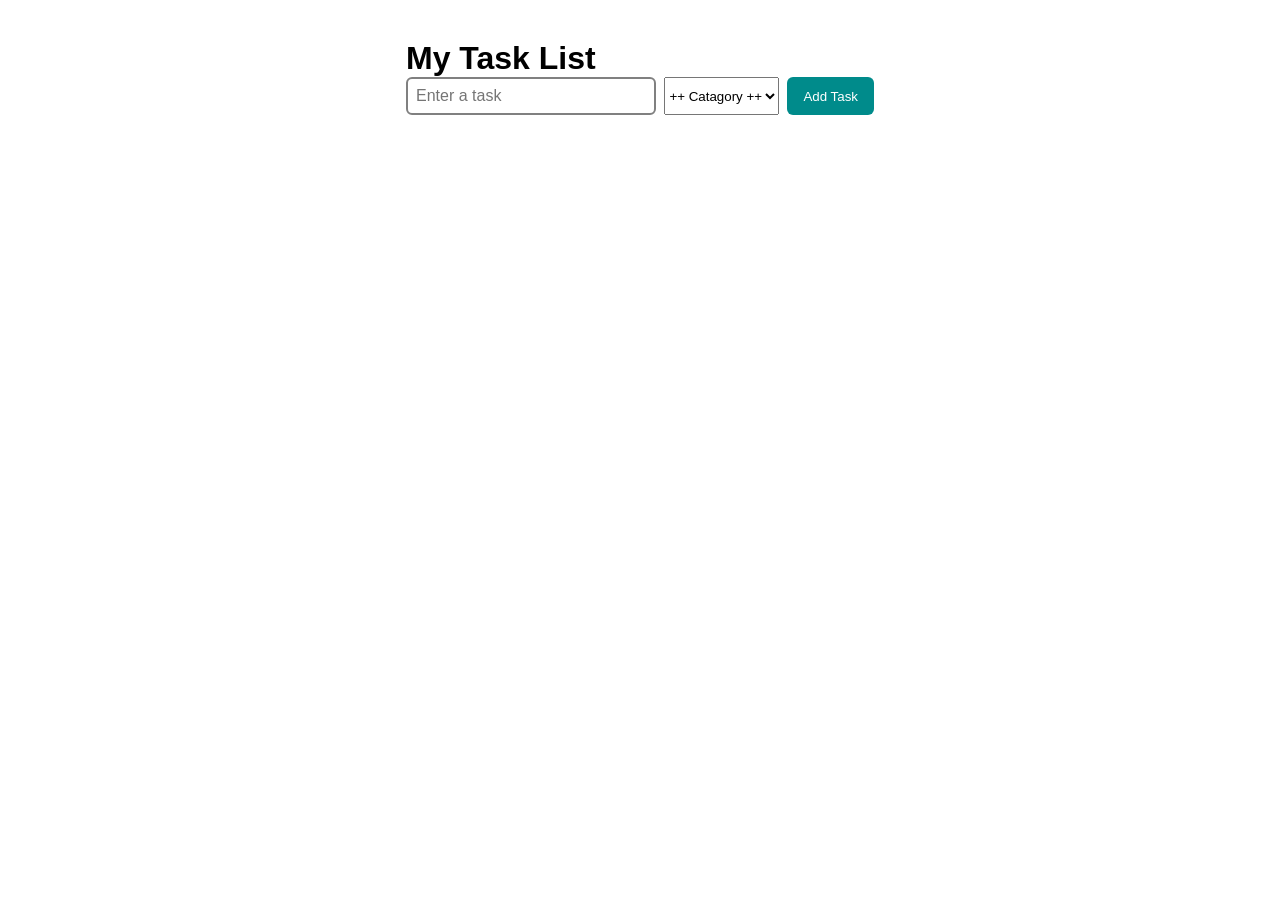
==== taskmgt.html @ d1b400a5 "Changed let values to const, coded category selector." ====
<!DOCTYPE html>
<html lang="en">

<head>
    <meta charset="UTF-8">
    <meta name="viewport" content="width=device-width, initial-scale=1.0">
    <title>Task Manager</title>
    <link rel="stylesheet" href="styles.css">
    <script defer src="taskmgt.js"></script>
</head>

<body>
    <h1>My Task List</h1>

    <!--INPUT AREA - to add a new task -->  
    <div id="input-area">
        <input id="taskInput" type="text" placeholder="Enter a task" />

        <!-- Category Selector -->
         <select id="categoryInput">
            <option value="">++ Catagory ++</option>
            <option value="Work">Business</option>
            <option value="Personal">Personal</option>
            <option value="Education">Education</option>
         </select>

        <button id="addTaskButton">Add Task</button>
    </div>

    <ul id="taskList"></ul>

</body>

</html>
---- styles.css ----
* {
    margin: 0;
    padding: 0;
    box-sizing: border-box;
}

body {
    font-family: sans-serif;
    max-width: 500px;
    margin: 40px auto;
    padding: 0 1rem;
}

#input-area {
    display: flex;
    gap: 8px;
    margin-bottom: 16px;
}

input {
    flex: 1;
    padding: 8px;
    font-size: 1rem;
    border: 2px solid gray;
    border-radius: 6px;
}

button {
    padding: 8px 16px;
    background: darkcyan;
    color: white;
    border: none;
    border-radius: 6px;
    cursor: pointer;
}

/* Task List */

#taskList {
    list-style: none;
    padding: 0;
}

.task-item {
    display: flex;
    align-items: center;
    gap: 10px;
    padding: 10px;
    border: 1px solid lightblue;
    border-radius: 6px;
    margin-bottom: 8px;
    cursor: pointer; /* Hand cursor as pointer when hovering */
}

.task-item.done span {
    text-decoration: line-through;
    color: red;
}

.task-item button {
    margin-left: auto;
    background: green;
    padding: 4px 10px;
    font-size: .85rem;
}
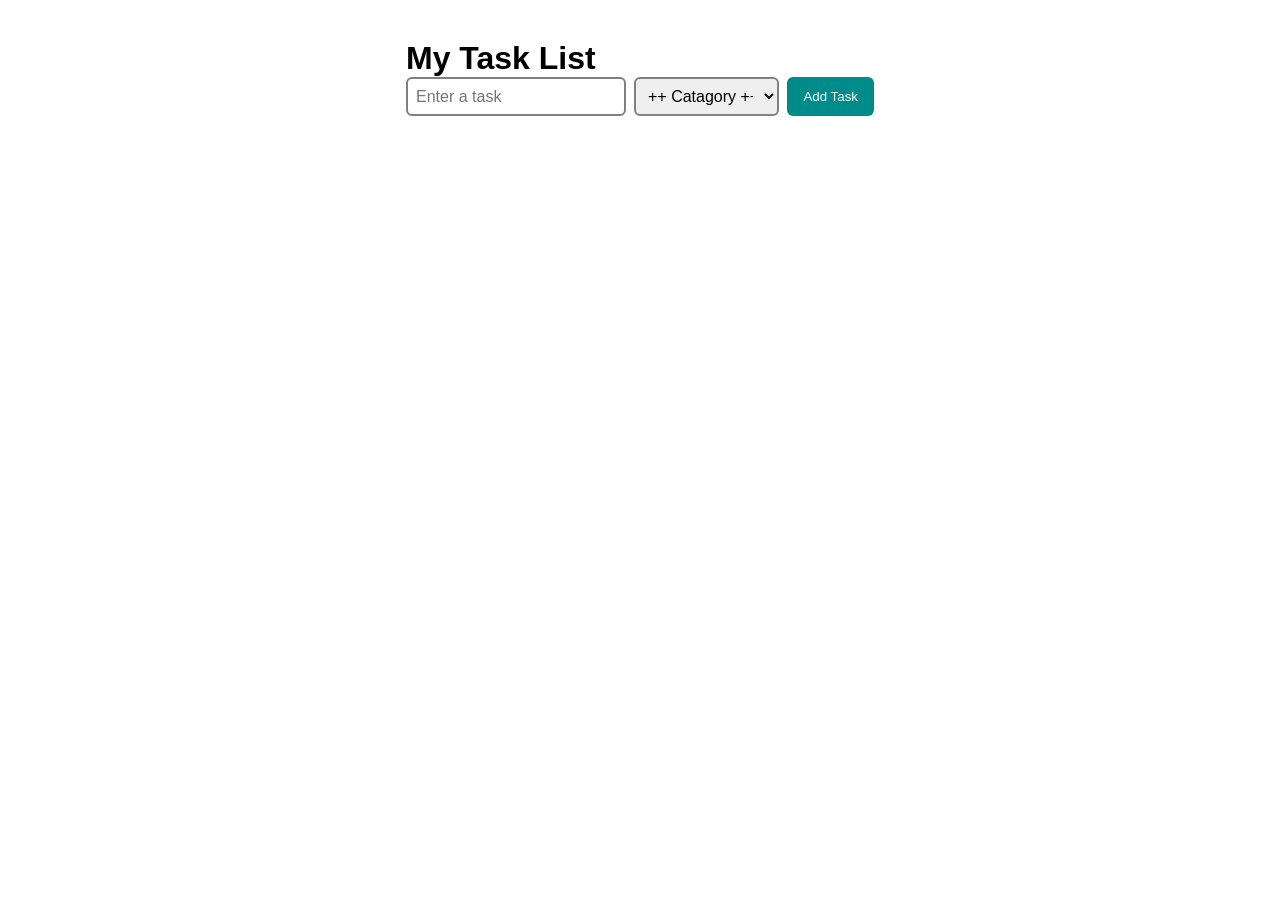
==== commit 2e87d169: "matched category button to 'enter task' button style" ====
--- a/taskmgt.html
+++ b/taskmgt.html
@@ -12,17 +12,17 @@
 <body>
     <h1>My Task List</h1>
 
-    <!--INPUT AREA - to add a new task -->  
+    <!--INPUT AREA - to add a new task -->
     <div id="input-area">
         <input id="taskInput" type="text" placeholder="Enter a task" />
 
         <!-- Category Selector -->
-         <select id="categoryInput">
+        <select id="categoryInput">
             <option value="">++ Catagory ++</option>
             <option value="Work">Business</option>
             <option value="Personal">Personal</option>
             <option value="Education">Education</option>
-         </select>
+        </select>
 
         <button id="addTaskButton">Add Task</button>
     </div>
--- a/styles.css
+++ b/styles.css
@@ -23,6 +23,15 @@
     font-size: 1rem;
     border: 2px solid gray;
     border-radius: 6px;
+}
+
+#input-area select { /* category button - to match add-task */
+    flex: 1;
+    padding: 8px;
+    font-size: 1rem;
+    border: 2px solid gray;
+    border-radius: 6px;
+    min-width: 120px;
 }
 
 button {
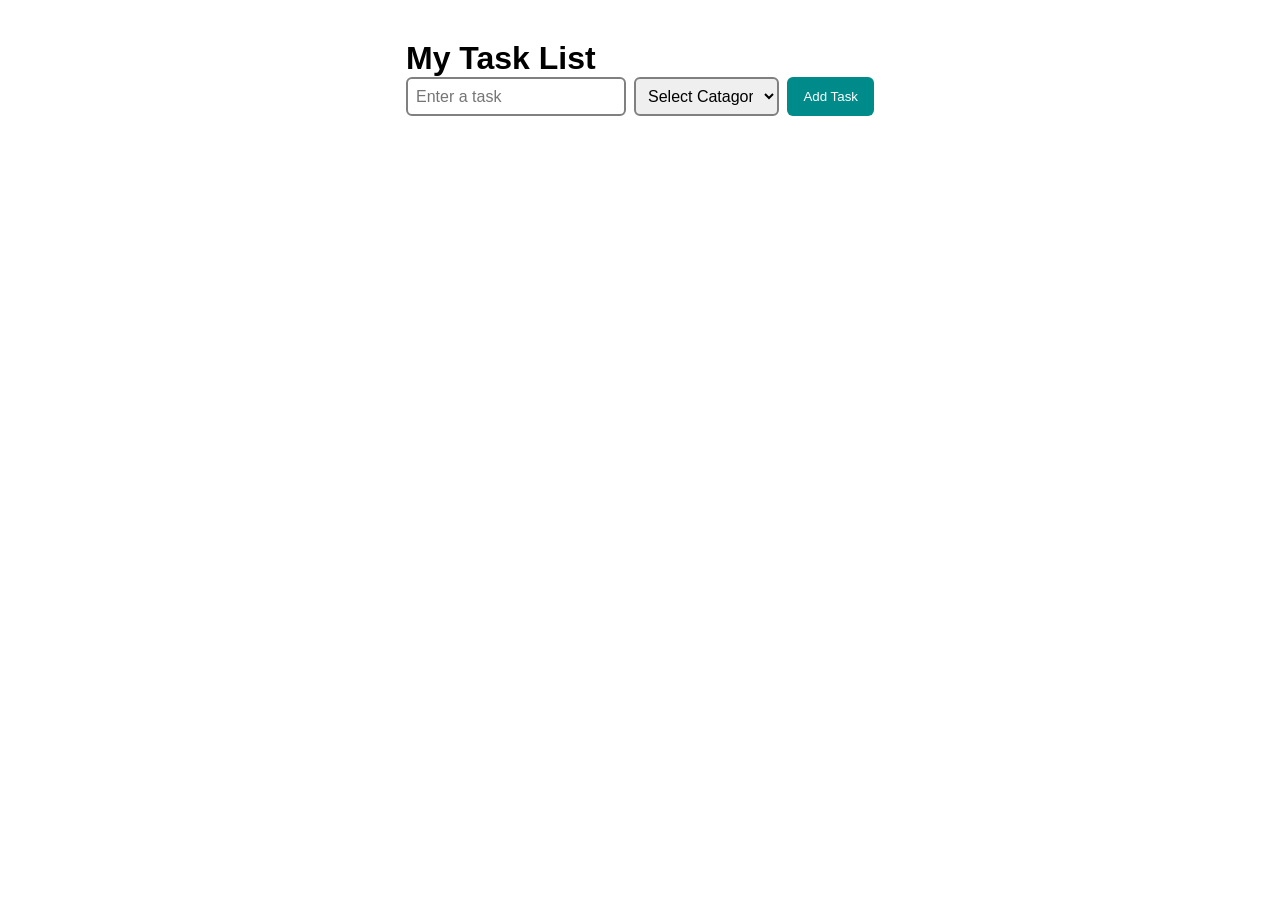
==== commit 54a01029: "wrote DOM elements code / cache" ====
--- a/taskmgt.html
+++ b/taskmgt.html
@@ -18,7 +18,7 @@
 
         <!-- Category Selector -->
         <select id="categoryInput">
-            <option value="">++ Catagory ++</option>
+            <option value="">Select Catagory</option>
             <option value="Work">Business</option>
             <option value="Personal">Personal</option>
             <option value="Education">Education</option>
--- a/styles.css
+++ b/styles.css
@@ -25,7 +25,7 @@
     border-radius: 6px;
 }
 
-#input-area select { /* category button - to match add-task */
+#input-area select { /* category button - style match add-task */
     flex: 1;
     padding: 8px;
     font-size: 1rem;
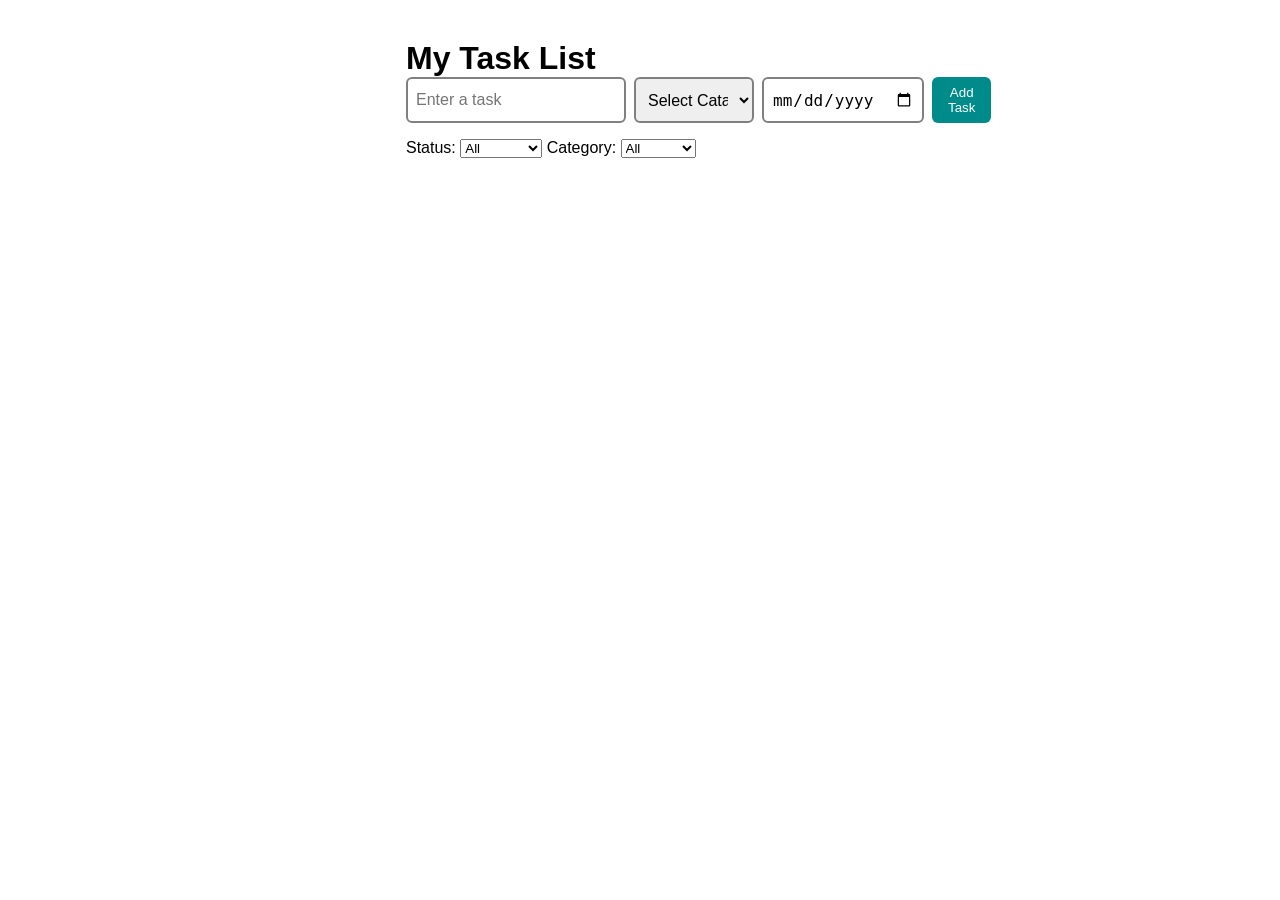
==== commit 3bb3eac6: "Correlated html5 code with DOM variables" ====
--- a/taskmgt.html
+++ b/taskmgt.html
@@ -24,11 +24,33 @@
             <option value="Education">Education</option>
         </select>
 
+        <input id="dedlineInput" type="date" />
         <button id="addTaskButton">Add Task</button>
     </div>
 
+    <!-- FILTERS  -->
+    <div id="filter-area">
+        <label>Status:
+            <select id="statusFilter">
+                <option value="All">All</option>
+                <option value="In Progress">Working...</option>
+                <option value="Complete">Complete</option>
+                <option value="overdue">Warning!</option>
+            </select>
+        </label>
+
+        <label>Category:
+            <select id="categoryFilter">
+                <option value="All">All</option>
+                <option value="Work">Work</option>
+                <option value="Personal">Personal</option>
+                <option value="Education"></option>
+            </select>
+        </label>
+    </div>
+
+
     <ul id="taskList"></ul>
-
 </body>
 
 </html>
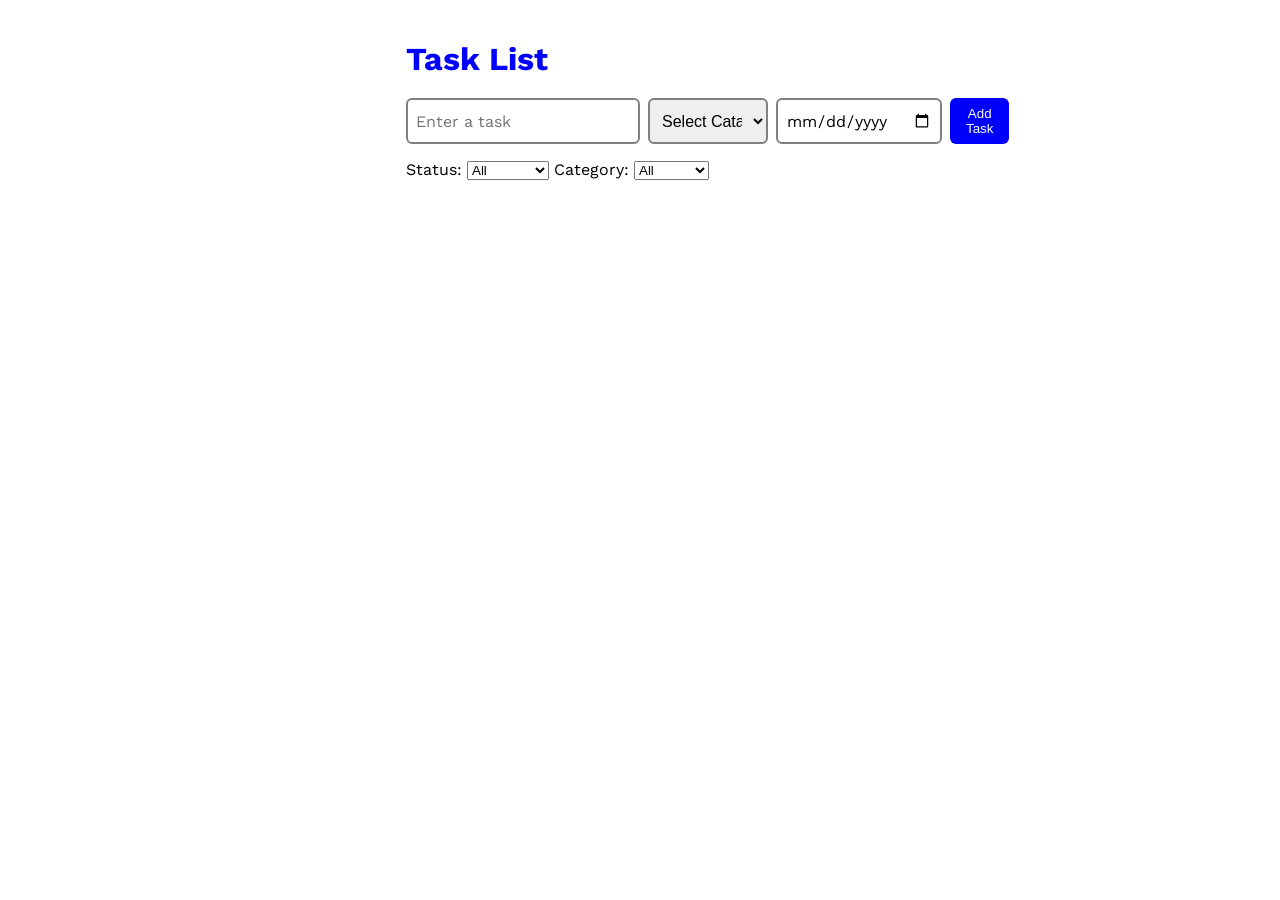
==== commit f17fd3e0: "contemplating code, need a break." ====
--- a/taskmgt.html
+++ b/taskmgt.html
@@ -6,11 +6,12 @@
     <meta name="viewport" content="width=device-width, initial-scale=1.0">
     <title>Task Manager</title>
     <link rel="stylesheet" href="styles.css">
+    <link href="https://fonts.googleapis.com/css2?family=Work+Sans:wght@400;700&display=swap" rel="stylesheet">
     <script defer src="taskmgt.js"></script>
 </head>
 
 <body>
-    <h1>My Task List</h1>
+    <h1>Task List</h1>
 
     <!--INPUT AREA - to add a new task -->
     <div id="input-area">
--- a/styles.css
+++ b/styles.css
@@ -5,10 +5,16 @@
 }
 
 body {
-    font-family: sans-serif;
+    font-family: 'Work Sans', sans-serif;
     max-width: 500px;
     margin: 40px auto;
     padding: 0 1rem;
+}
+
+h1 {
+    font-family: 'Work Sans', sans-serif;
+    color: blue;
+    margin-bottom: 20px;
 }
 
 #input-area {
@@ -21,6 +27,7 @@
     flex: 1;
     padding: 8px;
     font-size: 1rem;
+    font-family: 'Work Sans', sans-serif;
     border: 2px solid gray;
     border-radius: 6px;
 }
@@ -36,7 +43,7 @@
 
 button {
     padding: 8px 16px;
-    background: darkcyan;
+    background: blue;
     color: white;
     border: none;
     border-radius: 6px;
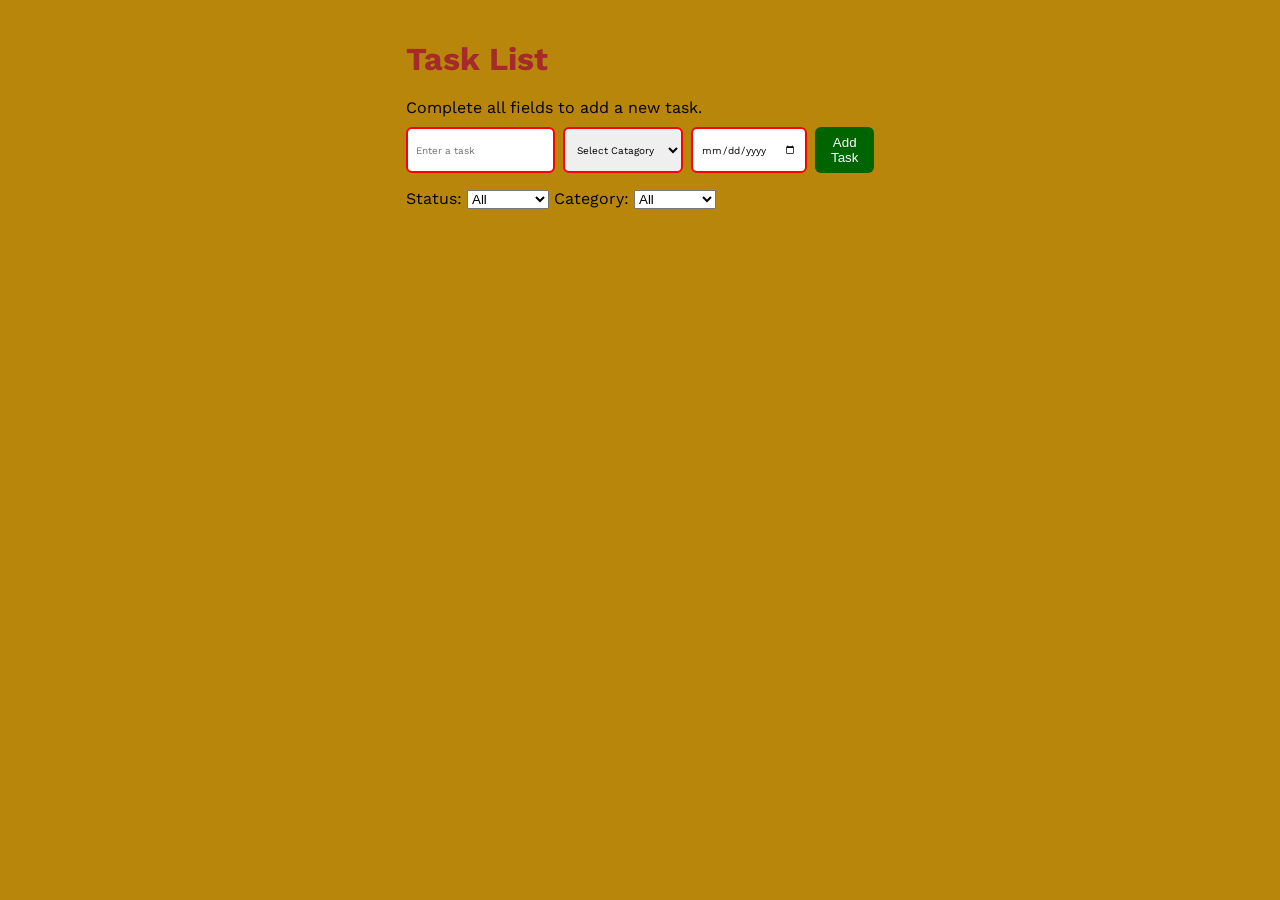
==== commit fdc5486d: "template literal and innerHTML processsing, more to study" ====
--- a/taskmgt.html
+++ b/taskmgt.html
@@ -12,10 +12,12 @@
 
 <body>
     <h1>Task List</h1>
+    <p>Complete all fields to add a new task.</p>
 
     <!--INPUT AREA - to add a new task -->
     <div id="input-area">
         <input id="taskInput" type="text" placeholder="Enter a task" />
+        
 
         <!-- Category Selector -->
         <select id="categoryInput">
@@ -25,7 +27,7 @@
             <option value="Education">Education</option>
         </select>
 
-        <input id="dedlineInput" type="date" />
+        <input id="deadlineInput" type="date" />
         <button id="addTaskButton">Add Task</button>
     </div>
 
@@ -45,13 +47,13 @@
                 <option value="All">All</option>
                 <option value="Work">Work</option>
                 <option value="Personal">Personal</option>
-                <option value="Education"></option>
+                <option value="Education">Education</option>
             </select>
         </label>
     </div>
 
 
-    <ul id="taskList"></ul>
+    <br><ul id="taskList"></ul>
 </body>
 
 </html>
--- a/styles.css
+++ b/styles.css
@@ -5,6 +5,7 @@
 }
 
 body {
+    background-color: darkgoldenrod;
     font-family: 'Work Sans', sans-serif;
     max-width: 500px;
     margin: 40px auto;
@@ -13,8 +14,18 @@
 
 h1 {
     font-family: 'Work Sans', sans-serif;
-    color: blue;
+    color: brown;
     margin-bottom: 20px;
+}
+
+p {
+    color: black;
+    font-family: 'Work Sans', sans-serif;
+    margin-bottom: 10px;
+}
+
+ul {
+    background-color: white;
 }
 
 #input-area {
@@ -23,27 +34,28 @@
     margin-bottom: 16px;
 }
 
-input {
+input {  /* Enter-Task */
     flex: 1;
     padding: 8px;
-    font-size: 1rem;
+    font-size: 10px;
     font-family: 'Work Sans', sans-serif;
-    border: 2px solid gray;
+    border: 2px solid red;
     border-radius: 6px;
 }
 
-#input-area select { /* category button - style match add-task */
+#input-area select { /* category drop-down - style match Enter-Task */
+    font-family: 'Work Sans', sans-serif;
     flex: 1;
     padding: 8px;
-    font-size: 1rem;
-    border: 2px solid gray;
+    font-size: 10px;
+    border: 2px solid red;
     border-radius: 6px;
     min-width: 120px;
 }
 
 button {
     padding: 8px 16px;
-    background: blue;
+    background: darkgreen;
     color: white;
     border: none;
     border-radius: 6px;
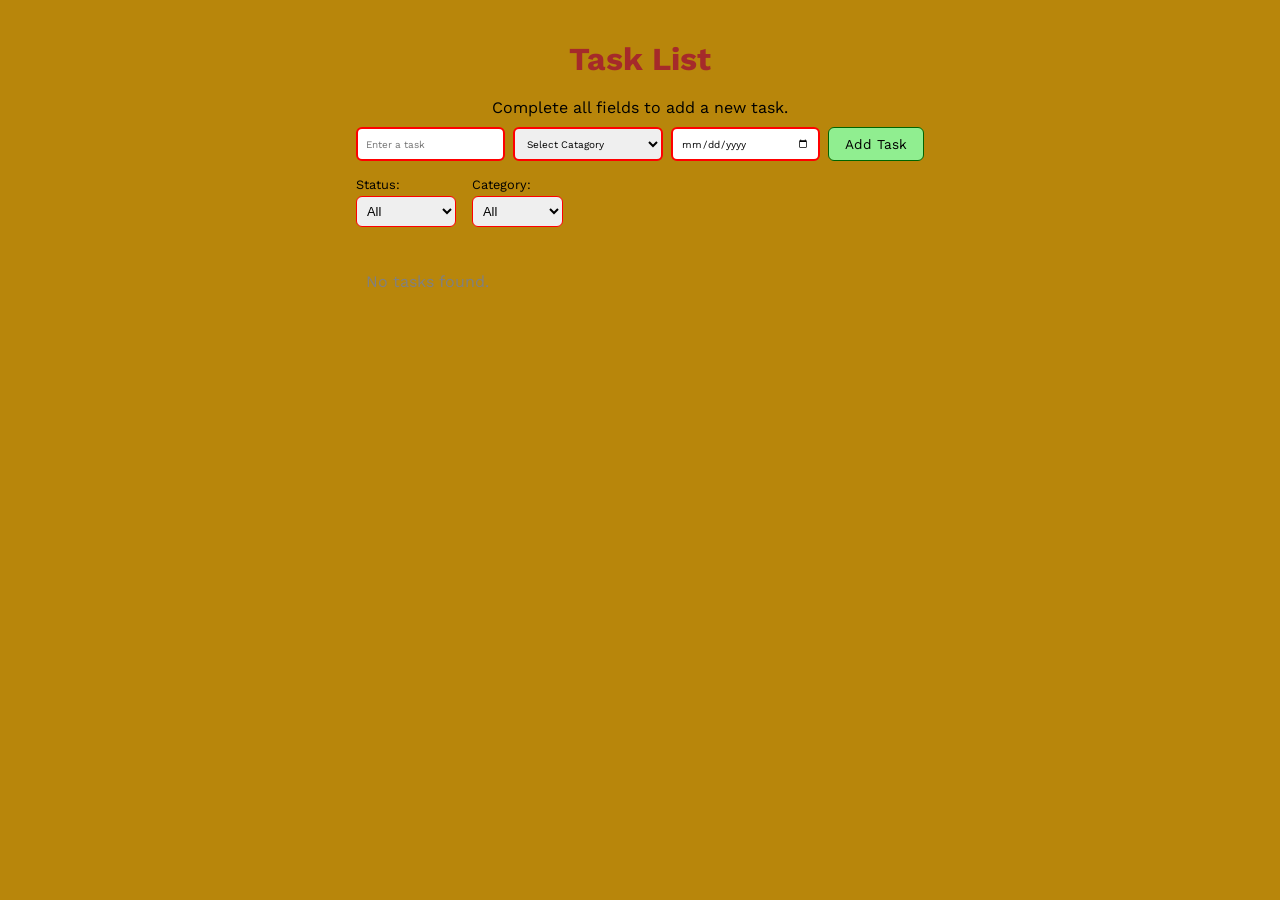
==== commit 0ce98268: "functional code complete, style needs some work." ====
--- a/taskmgt.html
+++ b/taskmgt.html
@@ -22,7 +22,7 @@
         <!-- Category Selector -->
         <select id="categoryInput">
             <option value="">Select Catagory</option>
-            <option value="Work">Business</option>
+            <option value="Business">Business</option>
             <option value="Personal">Personal</option>
             <option value="Education">Education</option>
         </select>
@@ -36,16 +36,16 @@
         <label>Status:
             <select id="statusFilter">
                 <option value="All">All</option>
-                <option value="In Progress">Working...</option>
-                <option value="Complete">Complete</option>
-                <option value="overdue">Warning!</option>
+                <option value="In Progress">In Progress</option>
+                <option value="Completed">Completed</option>
+                <option value="Overdue">Overdue</option>
             </select>
         </label>
 
         <label>Category:
             <select id="categoryFilter">
                 <option value="All">All</option>
-                <option value="Work">Work</option>
+                <option value="Business">Business</option>
                 <option value="Personal">Personal</option>
                 <option value="Education">Education</option>
             </select>
--- a/styles.css
+++ b/styles.css
@@ -7,7 +7,7 @@
 body {
     background-color: darkgoldenrod;
     font-family: 'Work Sans', sans-serif;
-    max-width: 500px;
+    max-width: 600px;
     margin: 40px auto;
     padding: 0 1rem;
 }
@@ -16,34 +16,29 @@
     font-family: 'Work Sans', sans-serif;
     color: brown;
     margin-bottom: 20px;
+    display: flex;
+    text-align: center;
+    justify-content: center;
 }
 
 p {
     color: black;
     font-family: 'Work Sans', sans-serif;
     margin-bottom: 10px;
-}
-
-ul {
-    background-color: white;
+    display: flex;
+    text-align: center;
+    justify-content: center;
 }
 
 #input-area {
     display: flex;
+    flex-wrap: wrap;
     gap: 8px;
     margin-bottom: 16px;
 }
 
-input {  /* Enter-Task */
-    flex: 1;
-    padding: 8px;
-    font-size: 10px;
-    font-family: 'Work Sans', sans-serif;
-    border: 2px solid red;
-    border-radius: 6px;
-}
-
-#input-area select { /* category drop-down - style match Enter-Task */
+#input-area input,
+#input-area select {
     font-family: 'Work Sans', sans-serif;
     flex: 1;
     padding: 8px;
@@ -53,14 +48,37 @@
     min-width: 120px;
 }
 
-button {
+#filter-area {
+    display: flex;
+    gap: 16px;
+    margin-bottom: 16px;
+    flex-wrap: wrap;
+}
+
+#filter-area label { /* status & category */
+    font-size: 0.8rem;
+    display: flex;
+    flex-direction: column;
+    gap: 4px;
+}
+
+#filter-area select {
+    padding: 6px;
+    border: 1px solid red;
+    border-radius: 6px;
+    font-size: 0.8rem;
+}
+
+#addTaskButton {
+    font-family: 'Work Sans', sans-serif;
+    font-size: 0.85rem;
+    background: lightgreen;
+    color: black;
     padding: 8px 16px;
-    background: darkgreen;
-    color: white;
-    border: none;
+    border: 1px solid darkgreen;
     border-radius: 6px;
-    cursor: pointer;
-}
+    cursor: pointer; /* displays hand cursor */
+} 
 
 /* Task List */
 
@@ -69,25 +87,74 @@
     padding: 0;
 }
 
-.task-item {
+.task-item { /* also <ul> style */
+    display: flex;
+    flex-direction: column;
+    background: beige;
+    gap: 6px;
+    padding: 12px;
+    border: 1px solid sienna;
+    border-radius: 6px;
+    margin-bottom: 10px;
+}
+
+.task-item .task-name { /* task name title */
+    font-family: 'Times New Roman', Times, serif;
+    color: darkblue;
+    font-weight: bold;
+    font-size: 1rem;
+}
+
+.task-item .task-meta {
+    font-family: 'Times New Roman', Times, serif;
+    font-size: 0.85rem;
+    color: gray;
+    cursor: pointer; /* displays hand cursor */
+}
+
+.task-item .task-actions {
+    font-family: 'Times New Roman', Times, serif;
     display: flex;
     align-items: center;
-    gap: 10px;
-    padding: 10px;
-    border: 1px solid lightblue;
-    border-radius: 6px;
-    margin-bottom: 8px;
-    cursor: pointer; /* Hand cursor as pointer when hovering */
+    gap: 8px;
+    margin-top: 4px;
 }
 
-.task-item.done span {
-    text-decoration: line-through;
-    color: red;
+.status-badge {
+    font-family: 'Work Sans', sans-serif;
+    padding: 3px 10px;
+    border-radius:12px;
+    border: 1px solid black;
+    font-size: 0.8rem;
+    font-weight: bold;
+    color: white;
+    white-space: nowrap;
 }
 
-.task-item button {
+.status-inprogress {
+    background-color: slateblue;
+}
+
+.status-completed {
+    background-color: green;
+}
+
+.status-overdue {
+    background-color: crimson;
+}
+
+.task-item .delete-btn {
+    font-family: 'Work Sans', sans-serif;
+    font-size: 0.85rem;
+    background: crimson;
     margin-left: auto;
-    background: green;
-    padding: 4px 10px;
-    font-size: .85rem;
+    padding: 8px 16px;
+    color: white;
+    border: 1px solid sienna;
+    border-radius: 6px;
+    cursor: pointer; /* displays hand cursor */
+} 
+
+.task-item .delete-btn:hover {
+    background: darkred;
 }
